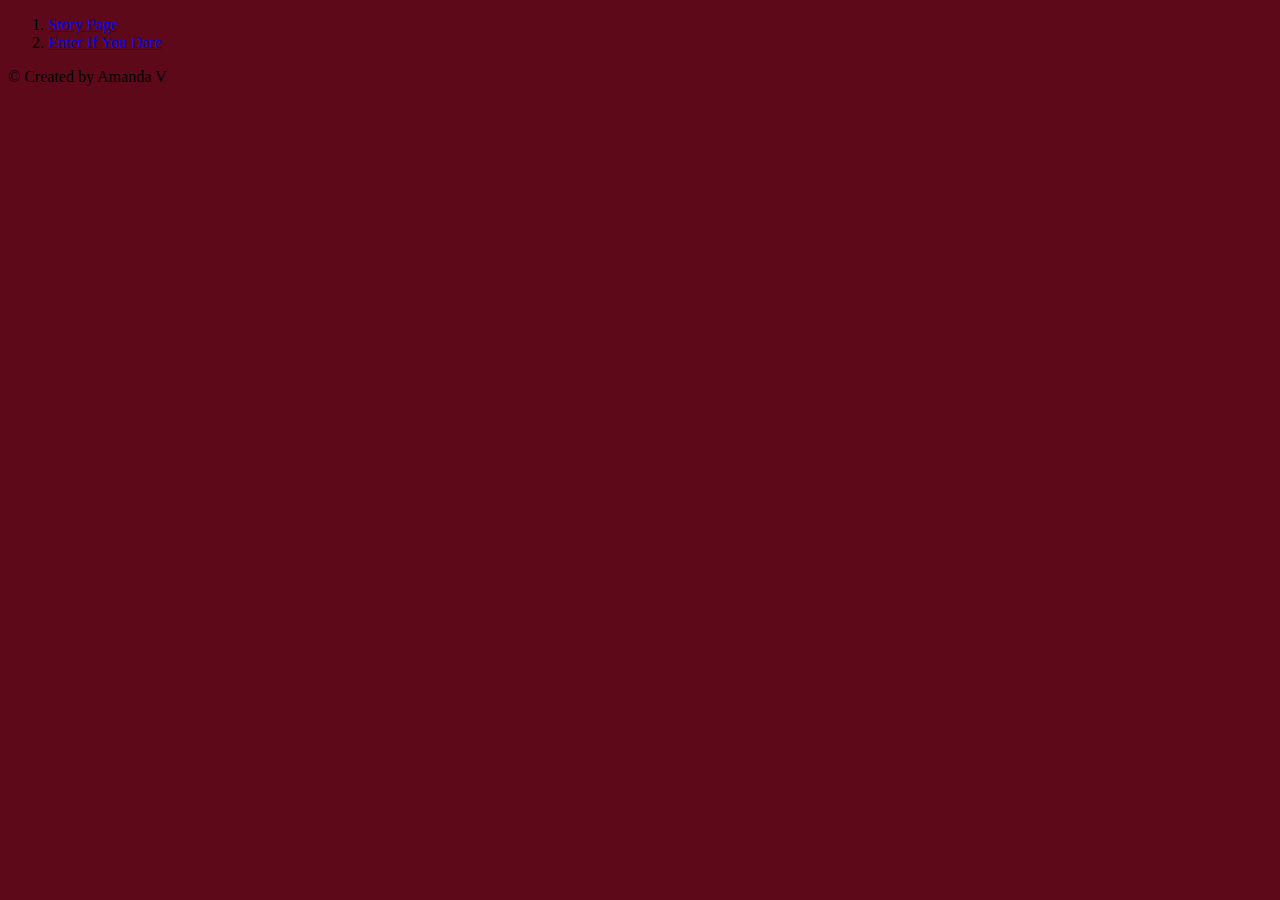
==== contact.html @ f0d22bff "made new branch added contact page" ====
<!DOCTYPE html>
<html lang="en">
<head>
  <meta charset="UTF-8">
  <meta name="viewport" content="width=device-width, initial-scale=1.0">
  <meta http-equiv="X-UA-Compatible" content="ie=edge">
  <link rel="stylesheet" href="css/style.css">
  <link rel="stylesheet" href="css/font-awesome.min.css">
  <title>BeWaRe</title>
</head>
<body>
  <!-- Nav Bar -->
  <ol class="breadcrumb">
    <li><a href="story.html">Story Page</a></li>
    <li><a href="index.html">Enter If You Dare</a></li>
  </ol>

  <footer>
    <!-- Copyright -->
  <div class="container">
    <div class="row">
      <div class="col-sm-12">
        <p class="text-center"> &copy; Created by Amanda V </p>
      </div>
    </div>
  </div>
  </footer>
</body>

<!-- javascript folders -->
<script src="https://code.jquery.com/jquery-3.2.1.min.js"></script>
<script src="javascript/bootstrap.min.js"></script>
</html>
---- css/style.css ----
@import url('https://fonts.googleapis.com/css?family=Akronim|Creepster|MedievalSharp');
body {
  background-color: #5d0919;
}

.name {
  color:#000000;
  font-size: 55px;
  font-family: 'Creepster', cursive;
}

.title {
  color:#000066;
  font-size: 70px;
  font-family: 'Akronim', cursive;
}
.shadow {
  line-height: 1.1;
}
@media only screen and (max-width:700px) {
  .shadow {
    background-color: #ffffff
  }
}
.img {
  text-align: center;
  background-color: #4d004d;
}

/*Story Page*/
.titleS {
  font-family: 'Akronim', cursive;
  font-size: 44px;
}

span.highlight {
    background-color: #000;
}
.story {
  font-family: 'Creepster', cursive;
  color: #ffffff;
  font-size: 20px;
}

.b{
  font-family: 'MedievalSharp', cursive;
}
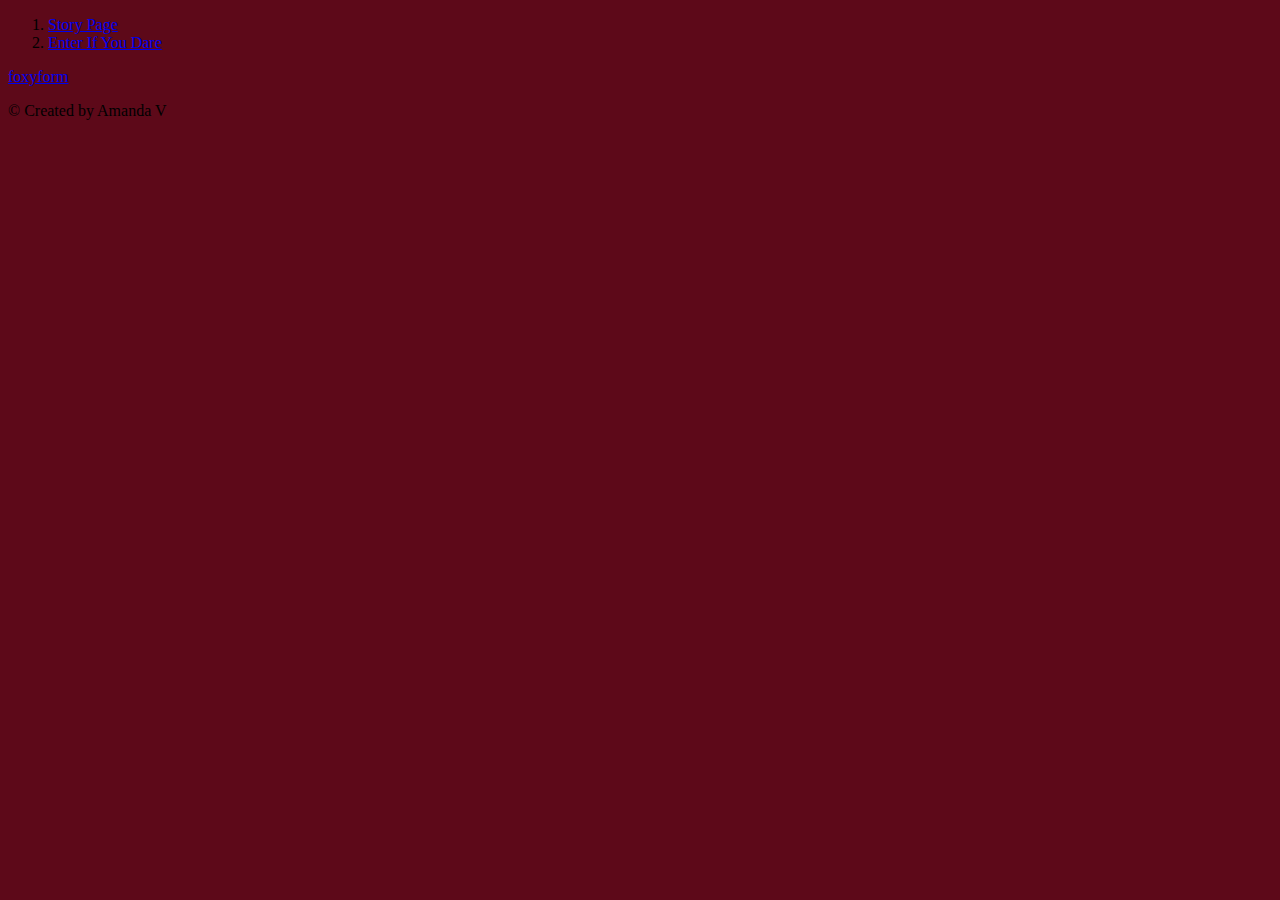
==== commit 84cf31b8: "added email" ====
--- a/contact.html
+++ b/contact.html
@@ -15,6 +15,21 @@
     <li><a href="index.html">Enter If You Dare</a></li>
   </ol>
 
+
+  <!-- email message! -->
+  <div class="container">
+    <div class="row">
+      <div class="col-sm-12">
+        <a id="foxyform_embed_link_896915" href="http://www.foxyform.com/">foxyform</a>
+          <script type="text/javascript">
+          (function(d, t){
+             var g = d.createElement(t),
+                 s = d.getElementsByTagName(t)[0];
+             g.src = "http://www.foxyform.com/js.php?id=896915&sec_hash=fe005a1d870&width=350px";
+             s.parentNode.insertBefore(g, s);
+          }(document, "script"));
+          </script>
+
   <footer>
     <!-- Copyright -->
   <div class="container">
--- a/css/style.css
+++ b/css/style.css
@@ -25,6 +25,8 @@
 .img {
   text-align: center;
   background-color: #4d004d;
+  font-size: 60px;
+  font-family: 'MedievalSharp', cursive;
 }
 
 /*Story Page*/
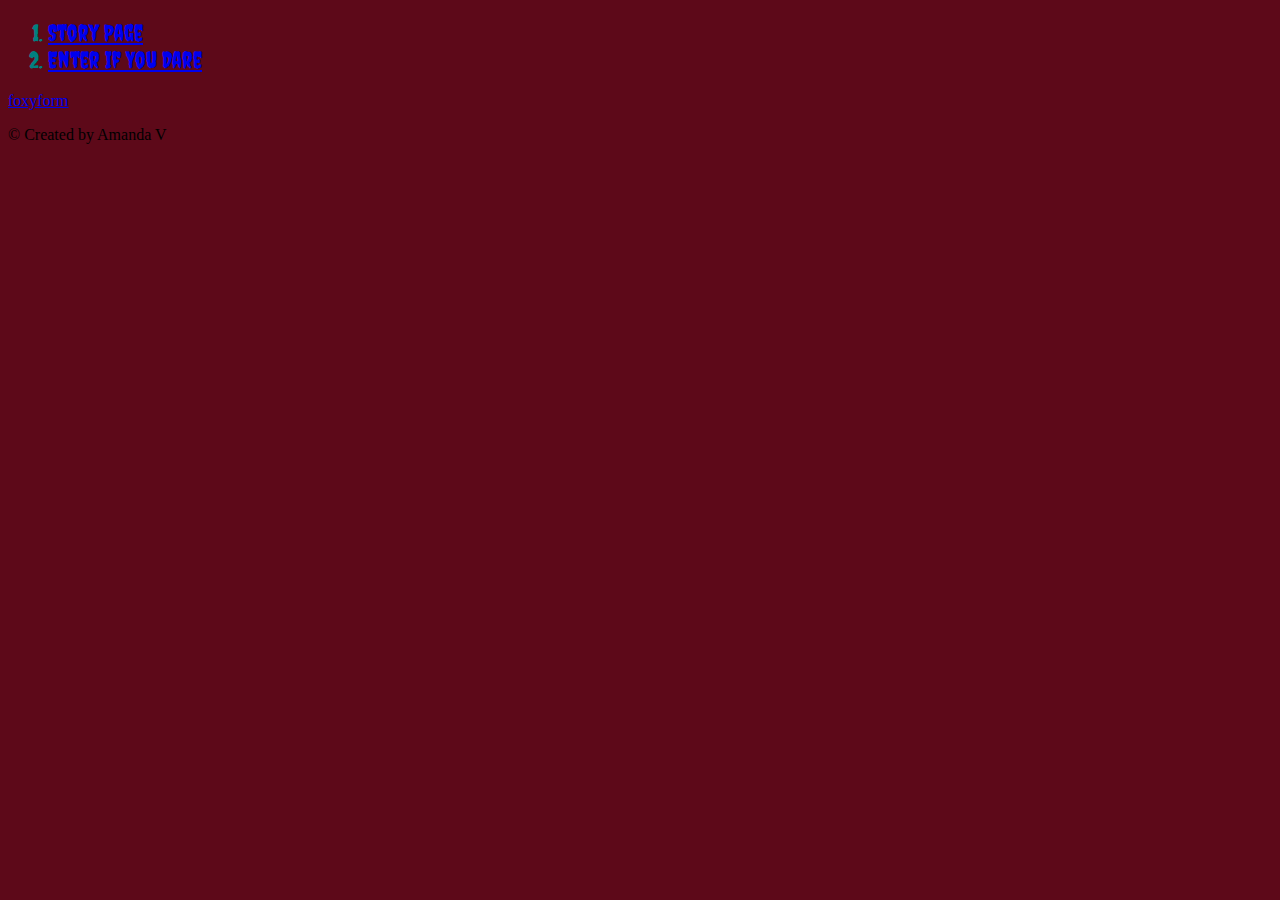
==== commit 120740f4: "css update" ====
--- a/contact.html
+++ b/contact.html
@@ -10,9 +10,9 @@
 </head>
 <body>
   <!-- Nav Bar -->
-  <ol class="breadcrumb">
-    <li><a href="story.html">Story Page</a></li>
-    <li><a href="index.html">Enter If You Dare</a></li>
+  <ol class="breadcrumb" id="navbar">
+    <li id="navbar"><a href="story.html">Story Page</a></li>
+    <li id="navbar"><a href="index.html">Enter If You Dare</a></li>
   </ol>
 
 
@@ -20,15 +20,15 @@
   <div class="container">
     <div class="row">
       <div class="col-sm-12">
-        <a id="foxyform_embed_link_896915" href="http://www.foxyform.com/">foxyform</a>
-          <script type="text/javascript">
-          (function(d, t){
-             var g = d.createElement(t),
-                 s = d.getElementsByTagName(t)[0];
-             g.src = "http://www.foxyform.com/js.php?id=896915&sec_hash=fe005a1d870&width=350px";
-             s.parentNode.insertBefore(g, s);
-          }(document, "script"));
-          </script>
+        <a id="foxyform_embed_link_896997" href="http://www.foxyform.com/">foxyform</a>
+        <script type="text/javascript">
+        (function(d, t){
+         var g = d.createElement(t),
+             s = d.getElementsByTagName(t)[0];
+         g.src = "http://www.foxyform.com/js.php?id=896997&sec_hash=494d7f7236f&width=350px";
+         s.parentNode.insertBefore(g, s);
+        }(document, "script"));
+        </script>
 
   <footer>
     <!-- Copyright -->
--- a/css/style.css
+++ b/css/style.css
@@ -1,6 +1,13 @@
 @import url('https://fonts.googleapis.com/css?family=Akronim|Creepster|MedievalSharp');
 body {
   background-color: #5d0919;
+}
+
+/*nav bar*/
+#navbar {
+  color: teal;
+  font-size: larger;
+  font-family: 'Creepster', cursive;
 }
 
 .name {
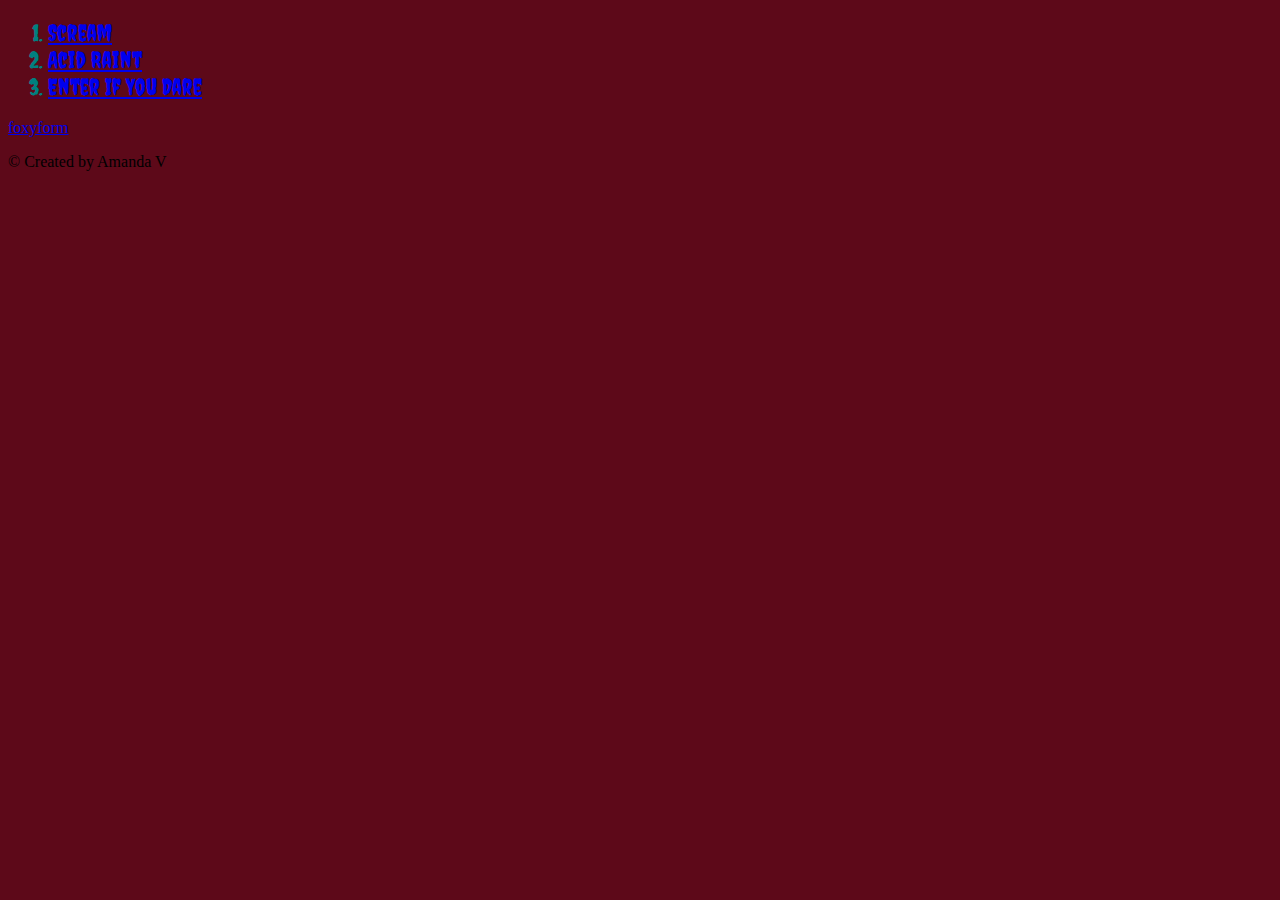
==== commit 371a2e80: "added new branch added images" ====
--- a/contact.html
+++ b/contact.html
@@ -11,8 +11,9 @@
 <body>
   <!-- Nav Bar -->
   <ol class="breadcrumb" id="navbar">
-    <li id="navbar"><a href="story.html">Story Page</a></li>
-    <li id="navbar"><a href="index.html">Enter If You Dare</a></li>
+    <li id="navbar"><a href="index.html">Scream</a></li>
+    <li id="navbar"><a href="story.html">Acid Raint</a></li>
+    <li id="navbar"><a href="story2.html">Enter If You Dare</a></li>
   </ol>
 
 
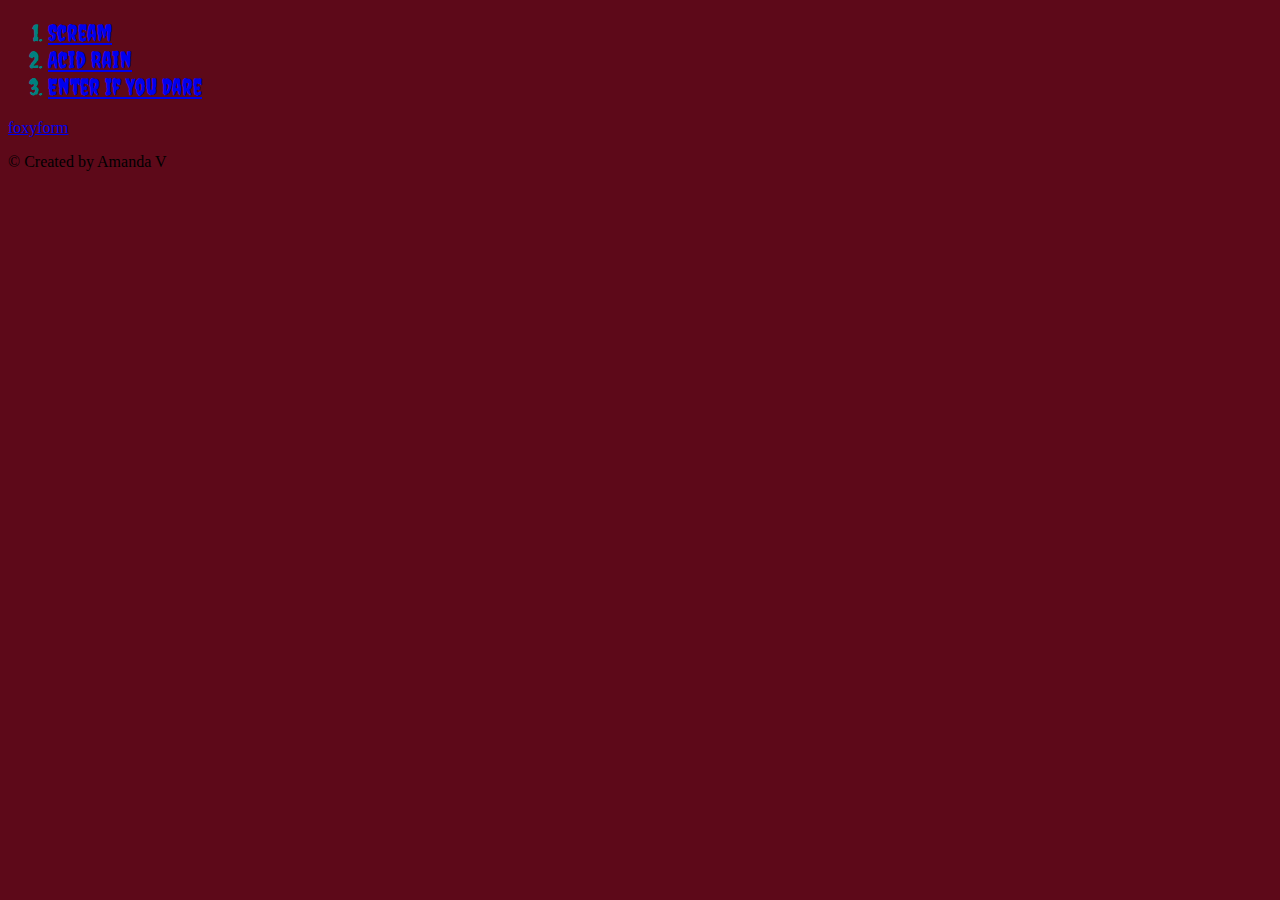
==== commit a8de9240: "added new story/bio" ====
--- a/contact.html
+++ b/contact.html
@@ -12,7 +12,7 @@
   <!-- Nav Bar -->
   <ol class="breadcrumb" id="navbar">
     <li id="navbar"><a href="index.html">Scream</a></li>
-    <li id="navbar"><a href="story.html">Acid Raint</a></li>
+    <li id="navbar"><a href="story.html">Acid Rain</a></li>
     <li id="navbar"><a href="story2.html">Enter If You Dare</a></li>
   </ol>
 
--- a/css/style.css
+++ b/css/style.css
@@ -8,6 +8,7 @@
   color: teal;
   font-size: larger;
   font-family: 'Creepster', cursive;
+  text-decoration: none;
 }
 
 .name {
@@ -51,6 +52,19 @@
   font-size: 20px;
 }
 
-.b{
+.b {
   font-family: 'MedievalSharp', cursive;
 }
+
+/*story2*/
+.stalker {
+  font-size: 44px;
+  color: #000066;
+  font-family: 'Creepster', cursive;
+}
+
+.story2 {
+  font-size: 25px;
+  color: #ffd700;
+  font-family: 'MedievalSharp', cursive;
+}
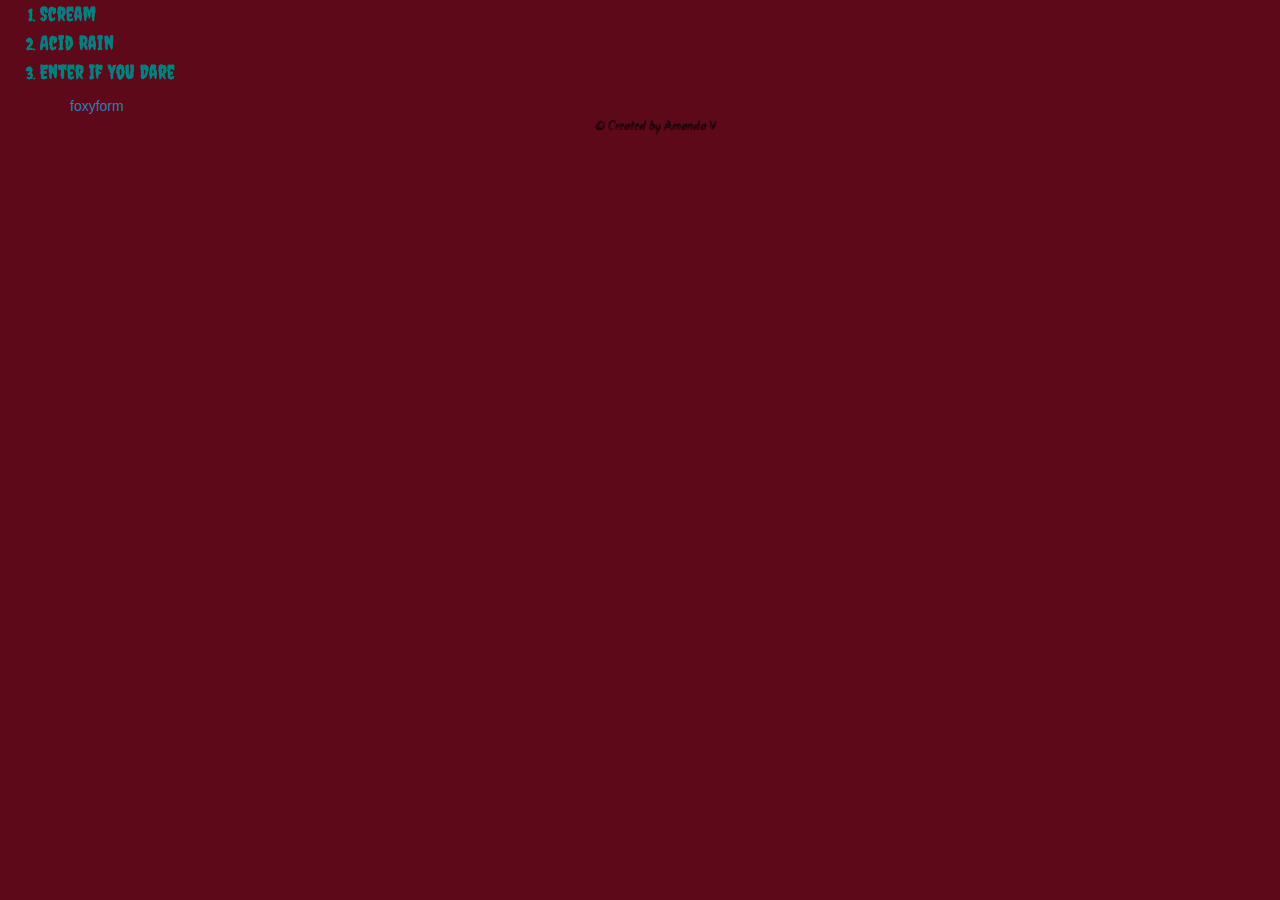
==== commit 563d563d: "finished new story added bootstrap css" ====
--- a/contact.html
+++ b/contact.html
@@ -4,16 +4,18 @@
   <meta charset="UTF-8">
   <meta name="viewport" content="width=device-width, initial-scale=1.0">
   <meta http-equiv="X-UA-Compatible" content="ie=edge">
+  <link rel="stylesheet" href="css/bootstrap.min.css">
+  <link rel="stylesheet" href="css/font-awesome.min.css">
   <link rel="stylesheet" href="css/style.css">
-  <link rel="stylesheet" href="css/font-awesome.min.css">
+
   <title>BeWaRe</title>
 </head>
 <body>
   <!-- Nav Bar -->
-  <ol class="breadcrumb" id="navbar">
-    <li id="navbar"><a href="index.html">Scream</a></li>
-    <li id="navbar"><a href="story.html">Acid Rain</a></li>
-    <li id="navbar"><a href="story2.html">Enter If You Dare</a></li>
+  <ol id="navbar">
+    <li><a id="navbar" href="index.html">Scream</a></li>
+    <li><a id="navbar" href="story.html">Acid Rain</a></li>
+    <li><a id="navbar" href="story2.html">Enter If You Dare</a></li>
   </ol>
 
 
--- a/css/style.css
+++ b/css/style.css
@@ -8,7 +8,14 @@
   color: teal;
   font-size: larger;
   font-family: 'Creepster', cursive;
-  text-decoration: none;
+  /*text-decoration: none;*/
+}
+
+/*Footer*/
+.text-center {
+  font-family: 'Akronim', cursive;
+  text-align: center;
+  color:#000000;
 }
 
 .name {
